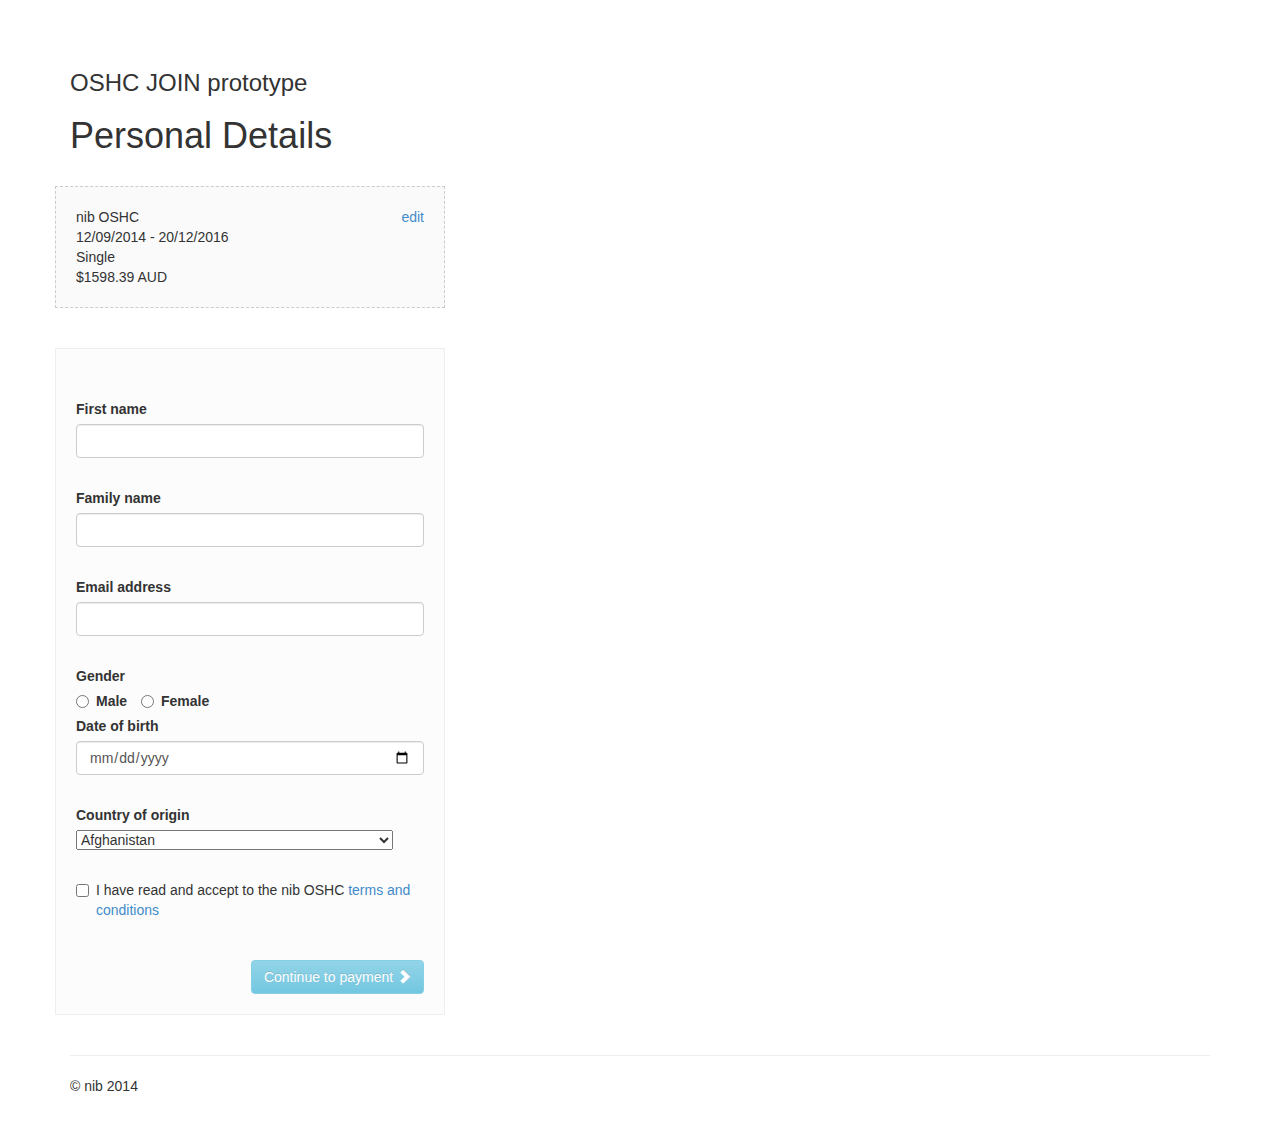
==== index.html @ 1725452a "initial commit" ====
<!DOCTYPE html>
<html id="ng-app" ng-app="oshcPrototypeApp">
    <head>
        <meta charset="utf-8">
        <meta http-equiv="X-UA-Compatible" content="IE=edge,chrome=1">
        <title></title>
        <meta name="description" content="">
        <meta name="viewport" content="width=device-width, initial-scale=1">

        <link rel="stylesheet" href="css/bootstrap.min.css">

        <link rel="stylesheet" href="css/bootstrap-theme.min.css">
        <link rel="stylesheet" href="css/main.css">

        <script src="js/vendor/modernizr-2.6.2-respond-1.1.0.min.js"></script>
        <script src="js/vendor/angular.js"></script>
        <script src="js/vendor/angular-resource.min.js"></script>
        <script src="js/app/app.js"></script>
    </head>
    <body>
    <div class="container">
        <div class="row">
            <div class="col-md-4">
                <h3>OSHC JOIN prototype</h3>
                <h1>Personal Details</h1>
            </div>
        </div>
        <div class="row">
            <div class="col-md-4 block2">
                <div>
                    <span>nib OSHC</span> <span class="pull-right"><a href="#">edit</a></span>
                </div>
                <div>12/09/2014 - 20/12/2016</div>
                <div>Single</div>
                <div>$1598.39 AUD</div>
            </div>
        </div>
        <div class="row">
            <div class="col-md-4 block1">
                <form name="join_form" novalidate ng-submit="joinForm()" class="mt-30 ">
                    <div class="form-group">
                        <label for="firstName">First name</label>
                        <input
                            ng-model="firstName"
                            name="firstName"
                            class="form-control"
                            required
                            type="text"
                            id="firstName"
                            ng-maxlength="24"
                            placeholder=""
                            validate-alphanumeric
                        >
                        <div class="tick" ng-show="join_form.firstName.$dirty && join_form.firstName.$valid"></div>
                        <div class="error"
                             ng-show="join_form.firstName.$dirty && join_form.firstName.$invalid">
                            <small class="error"
                                   ng-show="join_form.firstName && join_form.firstName.$error.required">
                                Your name is required.
                            </small>
                            <small class="error"
                                   ng-show="join_form.firstName.$error.maxlength">
                                Your name cannot be longer than 24 characters
                            </small>
                            <small class="error"
                                   ng-show="join_form.firstName.$error.validCharacters">
                                Please only use letters and numbers.
                            </small>
                        </div>
                    </div>
                    <div class="form-group">
                        <label for="lastName">Family name</label>
                        <input
                            ng-model="lastName"
                            name="lastName"
                            class="form-control"
                            required
                            type="text"
                            id="lastName"
                            ng-maxlength="24"
                            ng-minlength="4"
                            placeholder=""
                            validate-alphanumeric
                            >
                        <div class="tick" ng-show="join_form.lastName.$dirty && join_form.firstName.$valid"></div>
                        <div class="error"
                             ng-show="join_form.lastName.$dirty && join_form.lastName.$invalid">
                            <small class="error"
                                   ng-show="join_form.lastName && join_form.lastName.$error.required">
                                Your name is required.
                            </small>
                            <small class="error"
                                   ng-show="join_form.lastName.$error.maxlength">
                                Your name cannot be longer than 24 characters
                            </small>
                            <small class="error"
                                   ng-show="join_form.lastName.$error.validCharacters">
                                Please only use letters and numbers.
                            </small>
                            <small class="error"
                                   ng-show="join_form.lastName.$error.minlength">
                                too short
                            </small>
                        </div>
                    </div>
                    <div class="form-group">
                        <label for="email">Email address</label>
                        <input
                            ng-model="text"
                            name="email"
                            class="form-control"
                            required
                            type="email"
                            id="email"
                            placeholder=""
                            >
                        <div class="tick" ng-show="join_form.email.$dirty && join_form.firstName.$valid"></div>
                        <div class="error"
                             ng-show="join_form.email.$dirty && join_form.email.$invalid">
                            <small class="error"
                                   ng-show="join_form.email && join_form.email.$error.required">
                                Please enter an email address
                            </small>
                            <small class="error"
                                   ng-show="join_form.email.$error.email">
                                Not a valid email address
                            </small>
                        </div>
                    </div>

                    <div class="">
                        <div>
                            <label>Gender</label>
                        </div>
                        <div class="radio-inline">
                            <label>
                                <input  ng-model="text" type="radio" name="optionsRadios" id="optionsRadios1" value="option1" checked>
                                Male
                            </label>
                        </div>
                        <div class="radio-inline">
                            <label>
                                <input  ng-model="text" type="radio" name="optionsRadios" id="optionsRadios1" value="option1" checked>
                                Female
                            </label>
                        </div>
                    </div>
                    <div class="form-group">
                        <label for="dob">Date of birth</label>
                        <input  ng-model="text" type="date" class="form-control" id="dob" placeholder="">
                    </div>
                    <div class="form-group" ng-controller="oshcPrototypeCtrl">
                        <label for="coo">Country of origin</label>
                        <select id="coo" type="text" list="country" placeholder="Search...">
                            <option ng-repeat="country in countries"> {{country.name}}</option>
                        </select>

                    </div>
                    <div class="checkbox mt-30">
                        <label>
                            <input  ng-model="text" type="checkbox"> I have read and accept to the nib OSHC <a href="">terms and conditions</a>
                        </label>
                    </div>
                    <button type="submit" ng-disabled="join_form.$invalid" class="btn btn-info mt-30 pull-right">Continue to payment <span class="glyphicon glyphicon-chevron-right"></span></button>
                </form>
            </div>
        </div>
    </div>
    <div class="container">
        <div class="row">
            <div class="col-md-12">
                <hr>
                <footer>
                    <p>&copy; nib 2014</p>
                </footer>
            </div>
        </div>
    </div>
    <script src="js/main.js"></script>
    </body>
</html>
---- css/main.css ----
/* ==========================================================================
   Author's custom styles
   ========================================================================== */

body {
  padding-top: 50px;
  padding-bottom: 20px;
}

.mt-30 {
  margin-top: 30px;
}

.block1 {
  margin: 20px 0;
  padding: 20px;
  border: 1px solid #eee;
  background-color: #fcfcfc;
}

.block2 {
  margin: 20px 0;
  padding: 20px;
  border: 1px dashed #ccc;
  background-color: #fafafa;
}

.form-group {
  margin-bottom: 30px;
}



.error {
  padding: 10px;
  background-color: #de4b38;
  color: #fff;
}

.tick {
  display: inline-block;
  width: 10px;
  height: 30px;
  background-color: green;
  float:right;
  position: relative;
  top: -32px;
  right: 5px;
}
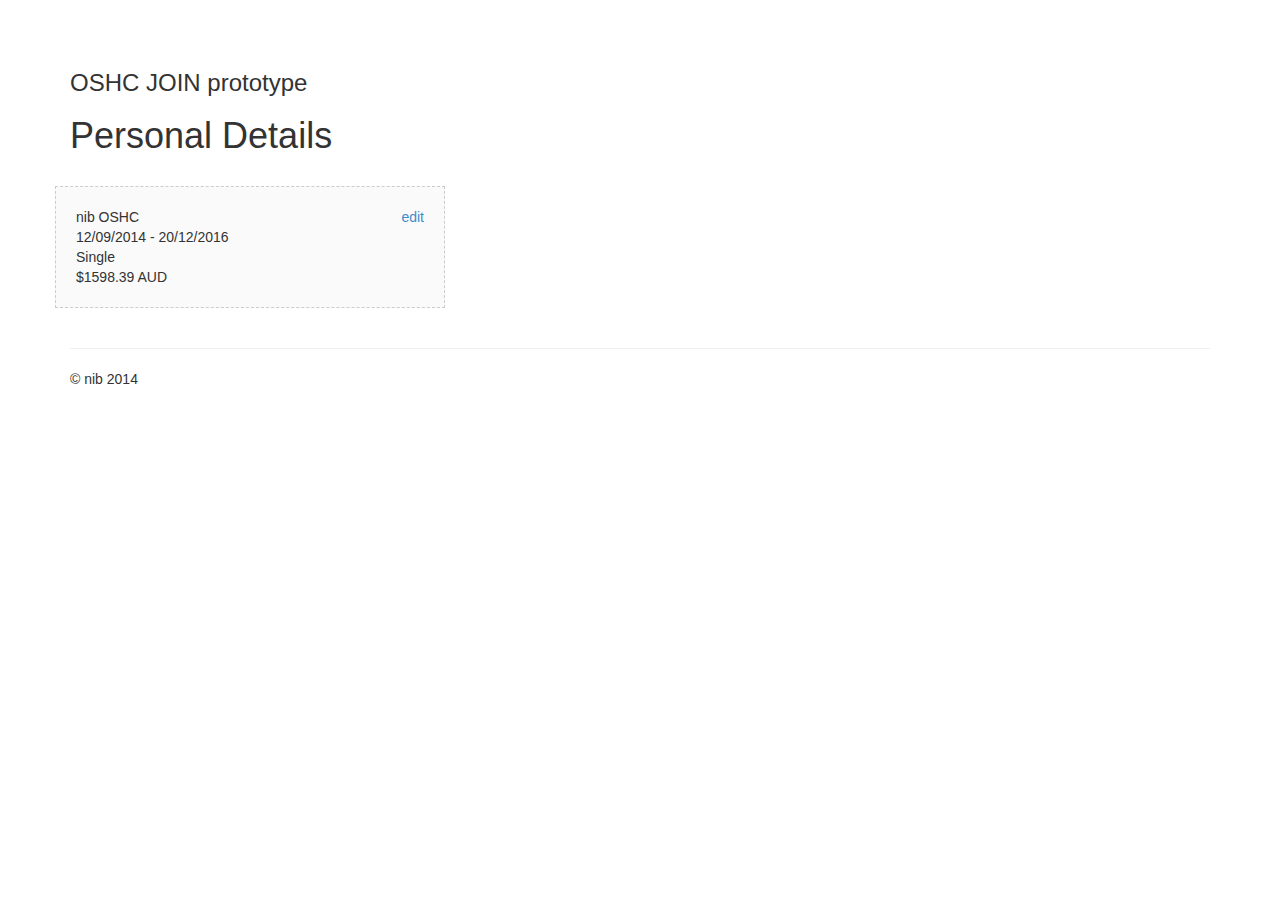
==== commit 669ba4aa: "converted to SPA" ====
--- a/index.html
+++ b/index.html
@@ -15,6 +15,7 @@
         <script src="js/vendor/modernizr-2.6.2-respond-1.1.0.min.js"></script>
         <script src="js/vendor/angular.js"></script>
         <script src="js/vendor/angular-resource.min.js"></script>
+        <script src="js/vendor/angular-route.min.js"></script>
         <script src="js/app/app.js"></script>
     </head>
     <body>
@@ -35,136 +36,7 @@
                 <div>$1598.39 AUD</div>
             </div>
         </div>
-        <div class="row">
-            <div class="col-md-4 block1">
-                <form name="join_form" novalidate ng-submit="joinForm()" class="mt-30 ">
-                    <div class="form-group">
-                        <label for="firstName">First name</label>
-                        <input
-                            ng-model="firstName"
-                            name="firstName"
-                            class="form-control"
-                            required
-                            type="text"
-                            id="firstName"
-                            ng-maxlength="24"
-                            placeholder=""
-                            validate-alphanumeric
-                        >
-                        <div class="tick" ng-show="join_form.firstName.$dirty && join_form.firstName.$valid"></div>
-                        <div class="error"
-                             ng-show="join_form.firstName.$dirty && join_form.firstName.$invalid">
-                            <small class="error"
-                                   ng-show="join_form.firstName && join_form.firstName.$error.required">
-                                Your name is required.
-                            </small>
-                            <small class="error"
-                                   ng-show="join_form.firstName.$error.maxlength">
-                                Your name cannot be longer than 24 characters
-                            </small>
-                            <small class="error"
-                                   ng-show="join_form.firstName.$error.validCharacters">
-                                Please only use letters and numbers.
-                            </small>
-                        </div>
-                    </div>
-                    <div class="form-group">
-                        <label for="lastName">Family name</label>
-                        <input
-                            ng-model="lastName"
-                            name="lastName"
-                            class="form-control"
-                            required
-                            type="text"
-                            id="lastName"
-                            ng-maxlength="24"
-                            ng-minlength="4"
-                            placeholder=""
-                            validate-alphanumeric
-                            >
-                        <div class="tick" ng-show="join_form.lastName.$dirty && join_form.firstName.$valid"></div>
-                        <div class="error"
-                             ng-show="join_form.lastName.$dirty && join_form.lastName.$invalid">
-                            <small class="error"
-                                   ng-show="join_form.lastName && join_form.lastName.$error.required">
-                                Your name is required.
-                            </small>
-                            <small class="error"
-                                   ng-show="join_form.lastName.$error.maxlength">
-                                Your name cannot be longer than 24 characters
-                            </small>
-                            <small class="error"
-                                   ng-show="join_form.lastName.$error.validCharacters">
-                                Please only use letters and numbers.
-                            </small>
-                            <small class="error"
-                                   ng-show="join_form.lastName.$error.minlength">
-                                too short
-                            </small>
-                        </div>
-                    </div>
-                    <div class="form-group">
-                        <label for="email">Email address</label>
-                        <input
-                            ng-model="text"
-                            name="email"
-                            class="form-control"
-                            required
-                            type="email"
-                            id="email"
-                            placeholder=""
-                            >
-                        <div class="tick" ng-show="join_form.email.$dirty && join_form.firstName.$valid"></div>
-                        <div class="error"
-                             ng-show="join_form.email.$dirty && join_form.email.$invalid">
-                            <small class="error"
-                                   ng-show="join_form.email && join_form.email.$error.required">
-                                Please enter an email address
-                            </small>
-                            <small class="error"
-                                   ng-show="join_form.email.$error.email">
-                                Not a valid email address
-                            </small>
-                        </div>
-                    </div>
-
-                    <div class="">
-                        <div>
-                            <label>Gender</label>
-                        </div>
-                        <div class="radio-inline">
-                            <label>
-                                <input  ng-model="text" type="radio" name="optionsRadios" id="optionsRadios1" value="option1" checked>
-                                Male
-                            </label>
-                        </div>
-                        <div class="radio-inline">
-                            <label>
-                                <input  ng-model="text" type="radio" name="optionsRadios" id="optionsRadios1" value="option1" checked>
-                                Female
-                            </label>
-                        </div>
-                    </div>
-                    <div class="form-group">
-                        <label for="dob">Date of birth</label>
-                        <input  ng-model="text" type="date" class="form-control" id="dob" placeholder="">
-                    </div>
-                    <div class="form-group" ng-controller="oshcPrototypeCtrl">
-                        <label for="coo">Country of origin</label>
-                        <select id="coo" type="text" list="country" placeholder="Search...">
-                            <option ng-repeat="country in countries"> {{country.name}}</option>
-                        </select>
-
-                    </div>
-                    <div class="checkbox mt-30">
-                        <label>
-                            <input  ng-model="text" type="checkbox"> I have read and accept to the nib OSHC <a href="">terms and conditions</a>
-                        </label>
-                    </div>
-                    <button type="submit" ng-disabled="join_form.$invalid" class="btn btn-info mt-30 pull-right">Continue to payment <span class="glyphicon glyphicon-chevron-right"></span></button>
-                </form>
-            </div>
-        </div>
+        <div ng-view></div>
     </div>
     <div class="container">
         <div class="row">
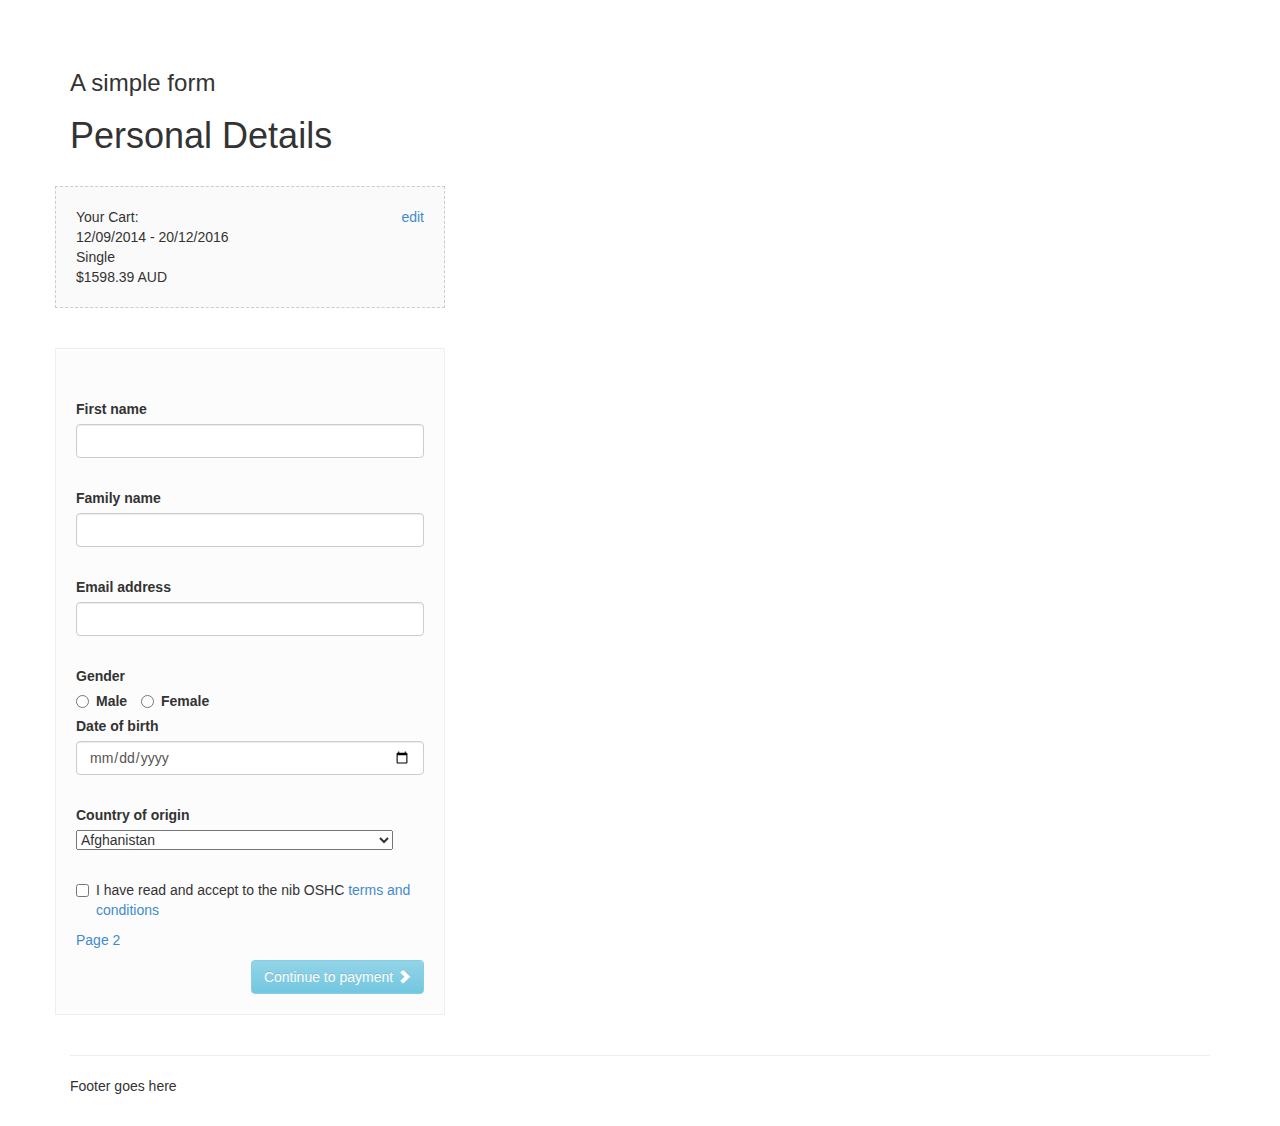
==== commit c3ad1e91: "Updated content" ====
--- a/index.html
+++ b/index.html
@@ -22,14 +22,14 @@
     <div class="container">
         <div class="row">
             <div class="col-md-4">
-                <h3>OSHC JOIN prototype</h3>
+                <h3>A simple form</h3>
                 <h1>Personal Details</h1>
             </div>
         </div>
         <div class="row">
             <div class="col-md-4 block2">
                 <div>
-                    <span>nib OSHC</span> <span class="pull-right"><a href="#">edit</a></span>
+                    <span>Your Cart:</span> <span class="pull-right"><a href="#">edit</a></span>
                 </div>
                 <div>12/09/2014 - 20/12/2016</div>
                 <div>Single</div>
@@ -43,7 +43,7 @@
             <div class="col-md-12">
                 <hr>
                 <footer>
-                    <p>&copy; nib 2014</p>
+                    <p>Footer goes here</p>
                 </footer>
             </div>
         </div>
